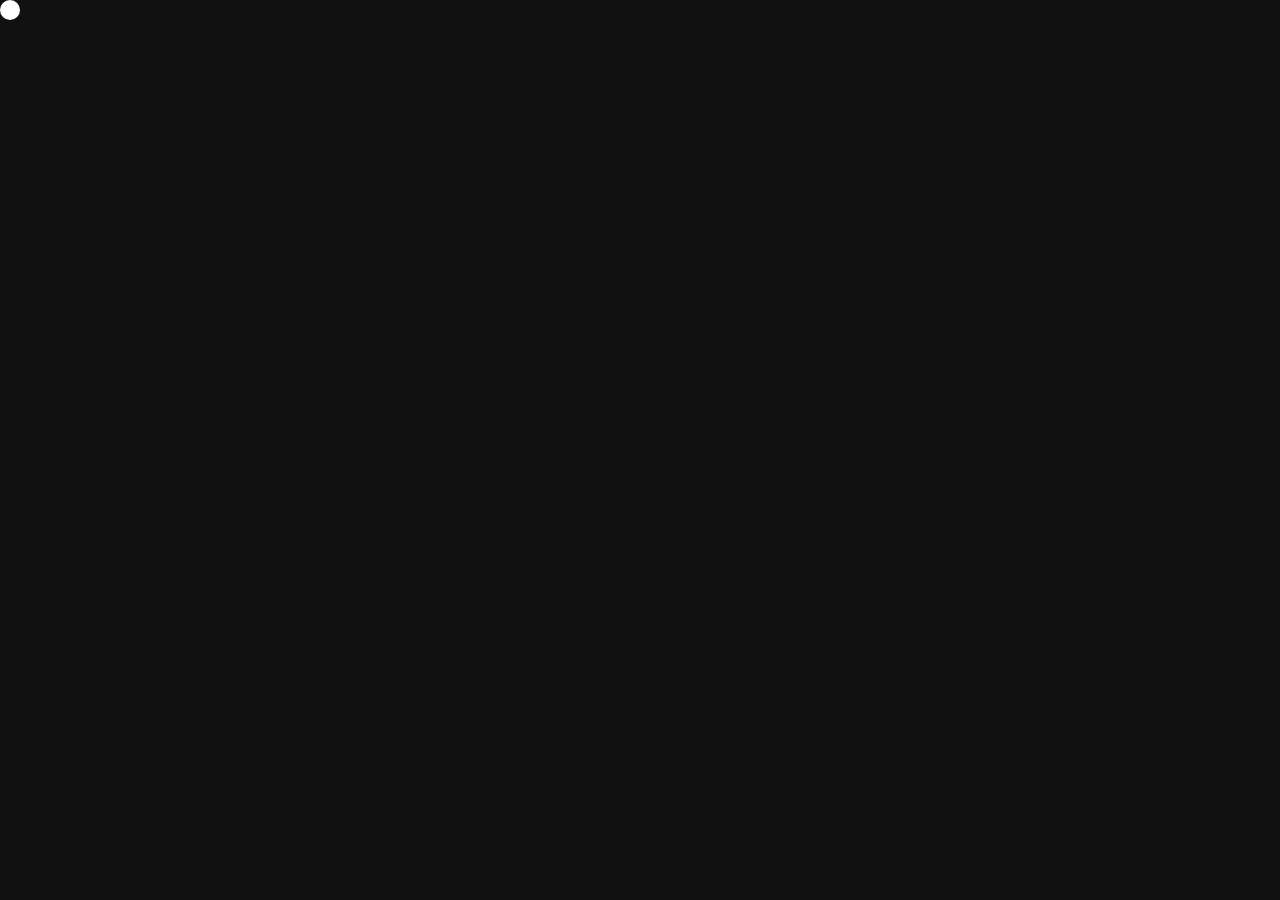
==== Create-Cursor-Animation/index.html @ 8b6995f3 "learning" ====
<!DOCTYPE html>
<html lang="en">

<head>
    <meta charset="UTF-8">
    <meta name="viewport" content="width=device-width, initial-scale=1.0">
    <title>Document</title>
    <link rel="stylesheet" href="style.css">
    <script src="main.js" defer></script>
</head>

<body>
   
    <div id="main">
        <div id="cursor"></div>
    </div>


    <!-- GSAP -->
    <script src="https://cdnjs.cloudflare.com/ajax/libs/gsap/3.12.5/gsap.min.js"
        integrity="sha512-7eHRwcbYkK4d9g/6tD/mhkf++eoTHwpNM9woBxtPUBWm67zeAfFC+HrdoE2GanKeocly/VxeLvIqwvCdk7qScg=="
        crossorigin="anonymous" referrerpolicy="no-referrer"></script>

    <!-- GSAP ScrollTrigger -->
    <!-- <script src="https://cdnjs.cloudflare.com/ajax/libs/gsap/3.12.5/ScrollTrigger.min.js"
        integrity="sha512-onMTRKJBKz8M1TnqqDuGBlowlH0ohFzMXYRNebz+yOcc5TQr/zAKsthzhuv0hiyUKEiQEQXEynnXCvNTOk50dg=="
        crossorigin="anonymous" referrerpolicy="no-referrer"></script> -->
</body>

</html>
---- Create-Cursor-Animation/style.css ----
* {
    margin: 0;
    padding: 0;
    box-sizing: border-box;
    font-family: gilroy;
}

html,
body {
    height: 100%;
    width: 100%;
}

#main {
    height: 100%;
    width: 100%;
    background: #111;
}

#cursor {
    height: 20px;
    width: 20px;
    background: #fff;
    border-radius: 50%;
    position: fixed;
}
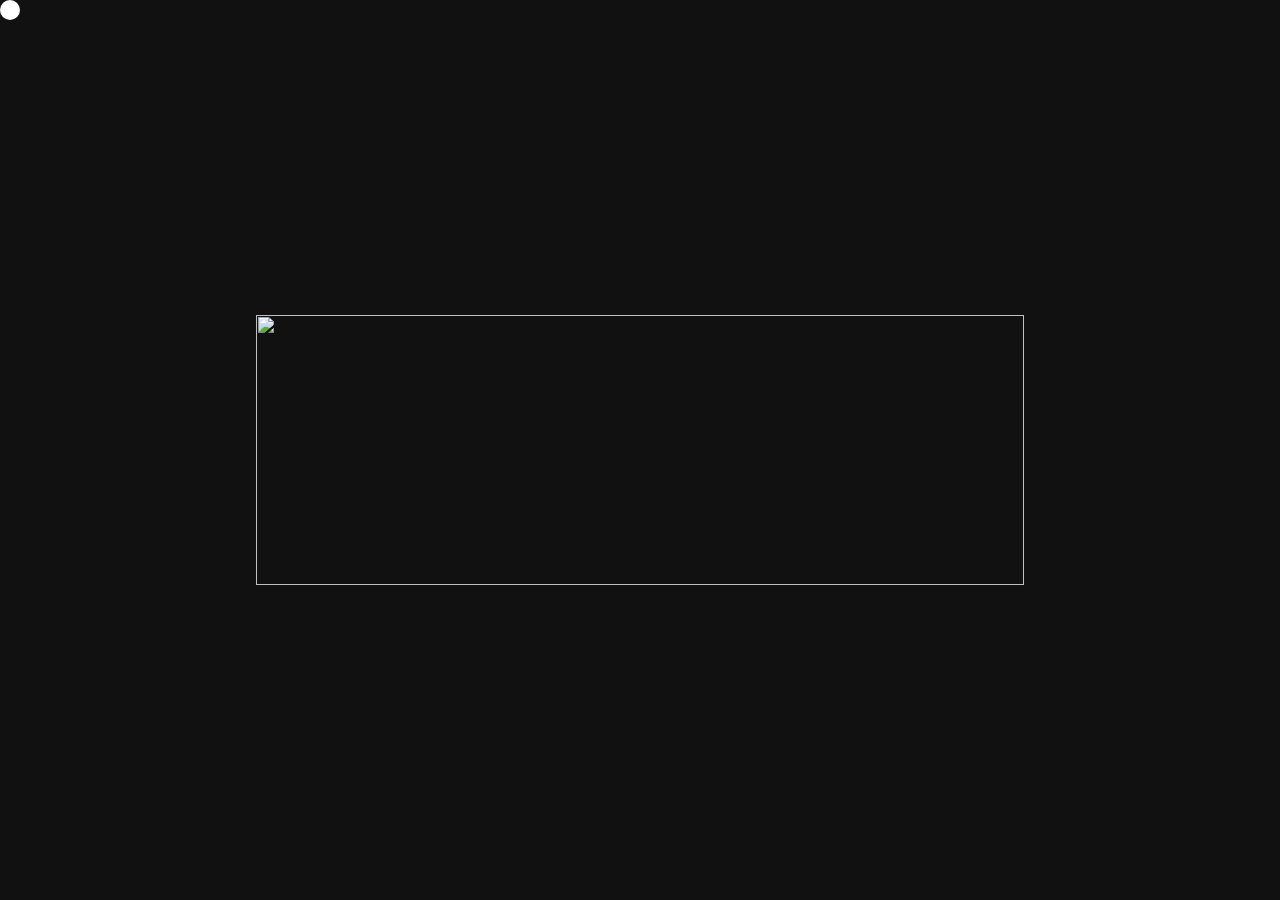
==== commit 18deaa2d: "learning" ====
--- a/Create-Cursor-Animation/index.html
+++ b/Create-Cursor-Animation/index.html
@@ -10,9 +10,14 @@
 </head>
 
 <body>
-   
+
+    <div id="cursor"></div>
     <div id="main">
-        <div id="cursor"></div>
+        <div id="image">
+            <div id="overlay"></div>
+            <img src="https://images.unsplash.com/photo-1513836279014-a89f7a76ae86?q=80&w=1976&auto=format&fit=crop&ixlib=rb-4.0.3&ixid=M3wxMjA3fDB8MHxwaG90by1wYWdlfHx8fGVufDB8fHx8fA%3D%3D"
+                alt="">
+        </div>
     </div>
 
 
--- a/Create-Cursor-Animation/style.css
+++ b/Create-Cursor-Animation/style.css
@@ -15,6 +15,10 @@
     height: 100%;
     width: 100%;
     background: #111;
+    display: flex;
+    align-items: center;
+    justify-content: center;
+
 }
 
 #cursor {
@@ -23,4 +27,32 @@
     background: #fff;
     border-radius: 50%;
     position: fixed;
+    font-size: 5px;
+    display: flex;
+    align-items: center;
+    justify-content: center;
+    text-align: center;
+    z-index: 9;
+}
+
+#image {
+    height: 30vh;
+    width: 60vw;
+    position: relative;
+}
+
+#image img {
+    height: 100%;
+    width: 100%;
+    background: center no-repeat;
+    object-fit: cover;
+}
+
+#overlay {
+    background: transparent;
+    height: 100%;
+    width: 100%;
+    position: absolute;
+    z-index: 10;
+    
 }